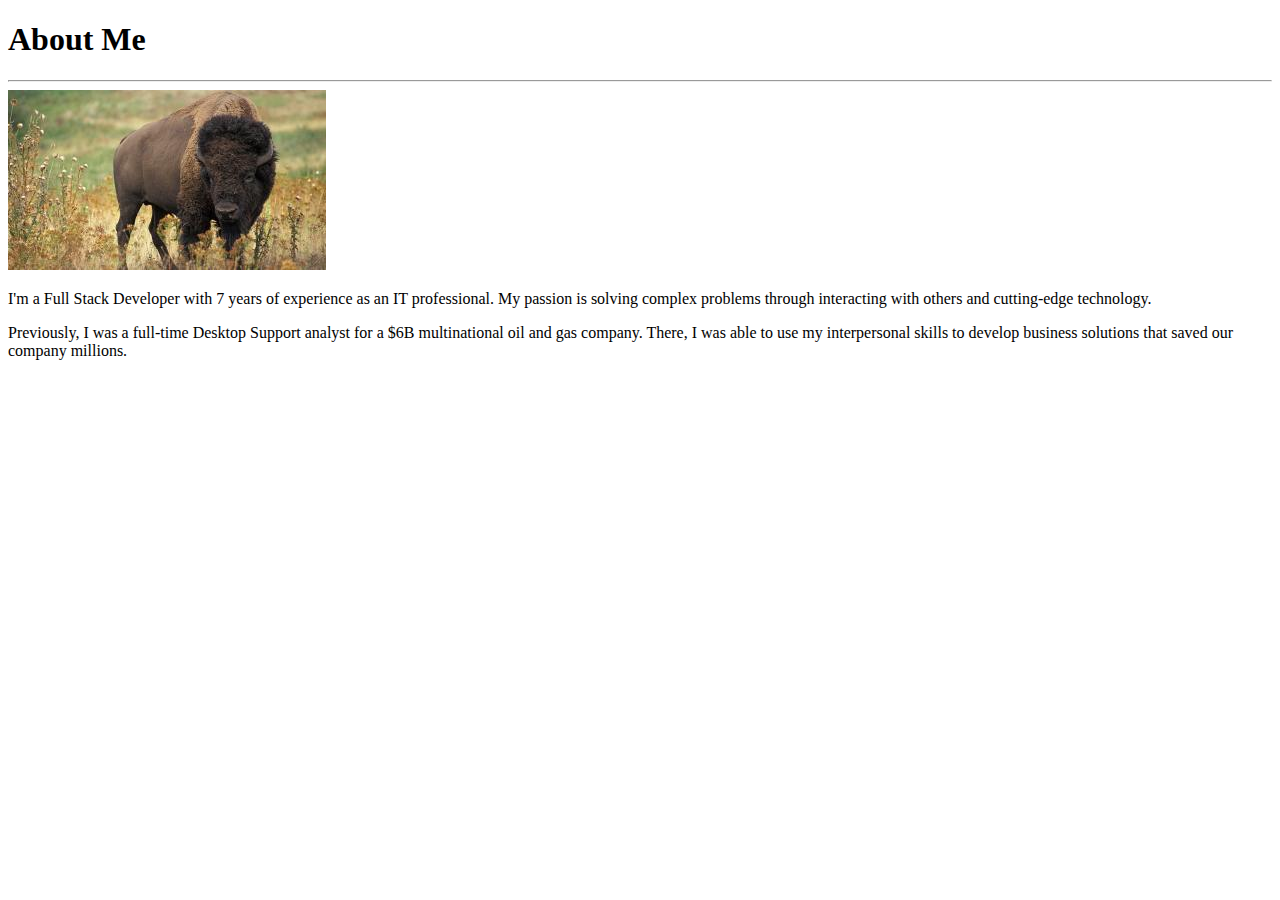
==== index.html @ 7c073810 "add about me - basic" ====
<!DOCTYPE html>
<html>
    <head>
        <meta charset="utf-8">
        <title>Bryan Aber - About Me</title>
    </head>

    <body>
        <h1>About Me</h1>
        <hr>
        <img src = "assets/images/buffalo.jpg" alt="Buffalo" />
        <p>I'm a Full Stack Developer with 7 years of experience as an IT professional.  My passion is solving complex problems through interacting with others and cutting-edge technology.</p>
        
        <p>Previously, I was a full-time Desktop Support analyst for a $6B multinational oil and gas company.  There, I was able to use my interpersonal skills to develop business solutions that saved our company millions.</p>




    </body>
</html>
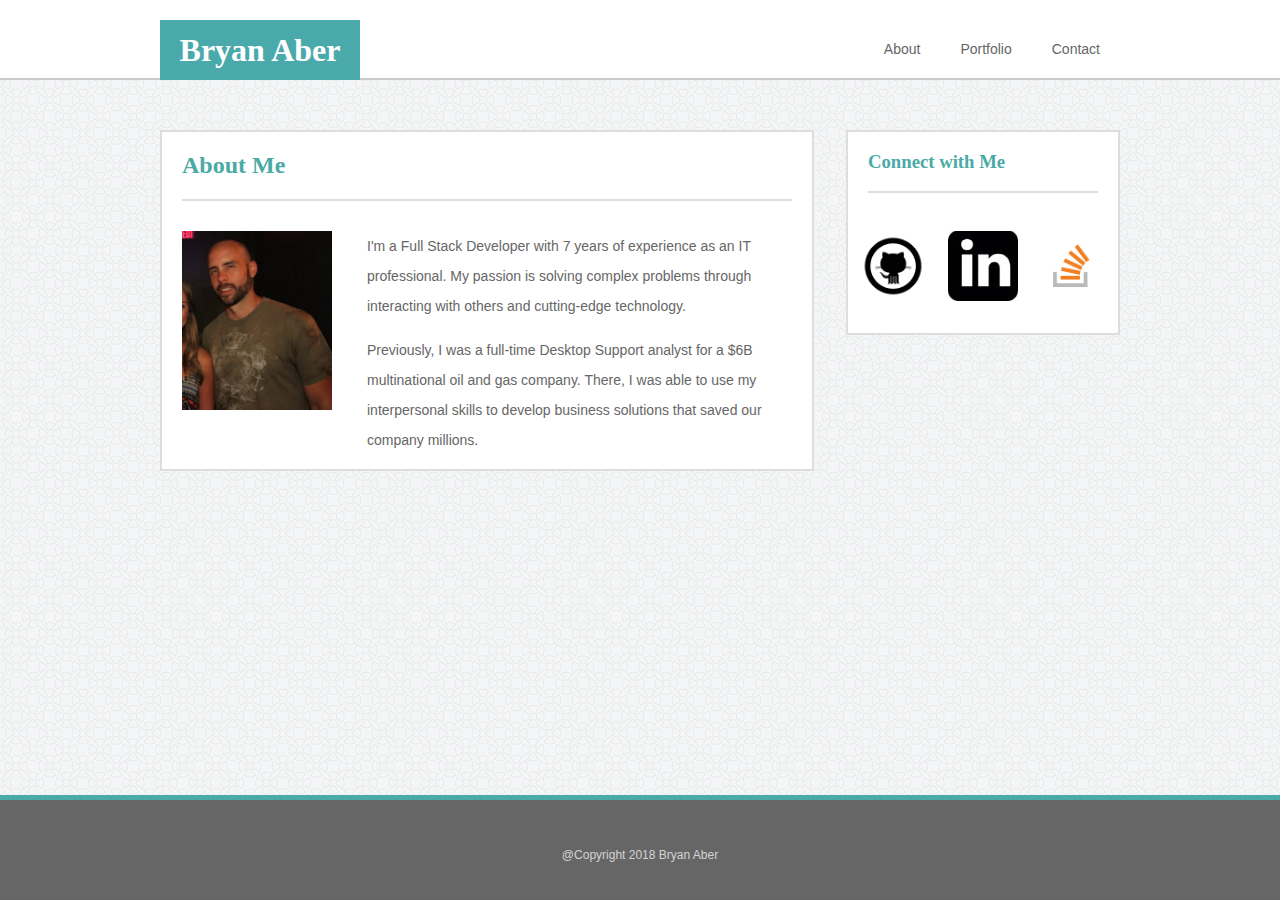
==== commit a781863b: "add content to about" ====
--- a/index.html
+++ b/index.html
@@ -3,15 +3,55 @@
     <head>
         <meta charset="utf-8">
         <title>Bryan Aber - About Me</title>
+        <link rel="stylesheet" type="text/css" href="assets/css/style.css" />
     </head>
 
     <body>
-        <h1>About Me</h1>
-        <hr>
-        <img src = "assets/images/buffalo.jpg" alt="Buffalo" />
-        <p>I'm a Full Stack Developer with 7 years of experience as an IT professional.  My passion is solving complex problems through interacting with others and cutting-edge technology.</p>
+        <section id="nav">
+            <div class="header">
+                
+                <div id="name">
+                    <h1>Bryan Aber</h1>
+                </div>
+
+                <div id="links">
+                    <ul>
+                        <li><a href="contact.html">Contact</a></li>
+                        <li><a href="portfolio.html">Portfolio</a></li>
+                        <li><a href="index.html">About</a></li>
+                    </ul>    
+                </div>
+            </div>
+        </section>
         
-        <p>Previously, I was a full-time Desktop Support analyst for a $6B multinational oil and gas company.  There, I was able to use my interpersonal skills to develop business solutions that saved our company millions.</p>
+        <div class="container">
+            
+            <!-- ABOUT ME SECTION -->
+            <div id="aboutMe">
+                <h2>About Me</h2>
+                <hr />
+                <img src="assets/images/me.jpg" alt="Bryan Aber" id="bio-img" />
+                <p>I'm a Full Stack Developer with 7 years of experience as an IT professional.  My passion is solving complex problems through interacting with others and cutting-edge technology.</p>
+                
+                <p>Previously, I was a full-time Desktop Support analyst for a $6B multinational oil and gas company.  There, I was able to use my interpersonal skills to develop business solutions that saved our company millions.</p>
+            </div>
+            
+            <!-- CONTACT SECTION -->
+            <section id="connect">
+                <h3>Connect with Me</h3>
+                <hr />
+                <div id="icons">
+                    <a href="http://github.com/baber9" target="_blank"><img src="assets/images/github.gif" alt="GitHub" /></a>
+                    <a href="http://www.linkedin.com/in/bryan-aber" target="_blank"><img src="assets/images/linkedin.jpg" alt="LinkedIn" /></a>
+                    <a href="http://stackexchange.com/users/12243158/bryan" target="_blank"><img src="assets/images/stackOverflow.png" alt="Stack Overflow" /></a>
+                </div>
+            </section>
+        </div>
+
+        <footer>
+            <p id="copyright">@Copyright 2018 Bryan Aber</p>
+        </footer>
+
 
 
 
--- a/assets/css/style.css
+++ b/assets/css/style.css
@@ -0,0 +1,145 @@
+/* Shared Styles */
+
+h1, h2, h3 {
+    font-family: 'Georgia', Times, 'Times New Roman', serif;
+}
+
+p, a {
+    font-family: 'Arial', 'Helvetica Neue', Helvetica, sans-serif;
+    font-size: 14px;
+    color: #666666;
+}
+
+body {
+    margin: 0px;
+    background-image: url("../images/circles-light.png");
+}
+
+/* Header Styles */
+
+#nav {
+    background-color: #ffffff;
+    border-bottom: 2px solid #cccccc;
+    margin-bottom: 50px;
+    padding-top: 20px;
+}
+.header {
+    width: 960px;
+    margin: auto;
+}
+
+h1 {
+    color: #ffffff;
+    text-align: center;
+    margin-top: 12px;
+}
+
+#name {
+    background-color: #4aaaab;
+    height: 60px;
+    width: 200px;
+    float: left;
+}
+
+ul {
+    list-style-type: none;
+    margin: 0;
+    overflow: hidden;
+}
+
+li {
+    display: block;
+    padding: 20px;
+    float: right;
+}
+
+a {
+    text-decoration: none;
+}
+
+
+
+
+
+/* Content Styles */
+
+h2 {
+    padding-left: 20px;
+    color: #4aaaa5;
+}
+
+
+img {
+    width: 70px;
+    margin: auto;
+    padding: 8px;
+    display: inline-block;
+    margin-bottom: 20px;
+}
+
+#icons {
+    text-align: center;
+}
+
+
+#bio-img {
+    width: 150px;
+    float: left;
+    margin-right: 15px;
+    padding: 0px 20px 20px 20px;
+}
+
+.container {
+    width: 960px;
+    margin: auto;
+}
+
+#aboutMe {
+    width: 650px;
+    background-color: #ffffff;
+    position: absolute;
+    margin: 0;
+    border: 2px solid #dddddd;
+}
+
+
+#connect {
+    width: 270px;
+    background-color: #ffffff;
+    float: right;
+    margin: auto;
+    border: 2px solid #dddddd;
+}
+
+hr {
+    margin: 0px 20px 30px 20px;
+    border: 1px solid #dddddd;
+}
+
+p {
+    line-height: 30px;
+}
+
+h3 {
+    padding-left: 20px;
+    color: #4aaaa5;
+}
+
+/* Footer Styles */
+
+footer {
+    position: absolute;
+    bottom: 0;
+    background-color: #666666;
+    height: 100px;
+    border-top: 5px solid #4aaaa5;
+    width: 100%;
+}
+
+#copyright {
+    color: #d9d9d9;
+    font-size: 12px;
+    text-align: center;
+    margin-top: 40px;
+    color: lightgray;
+}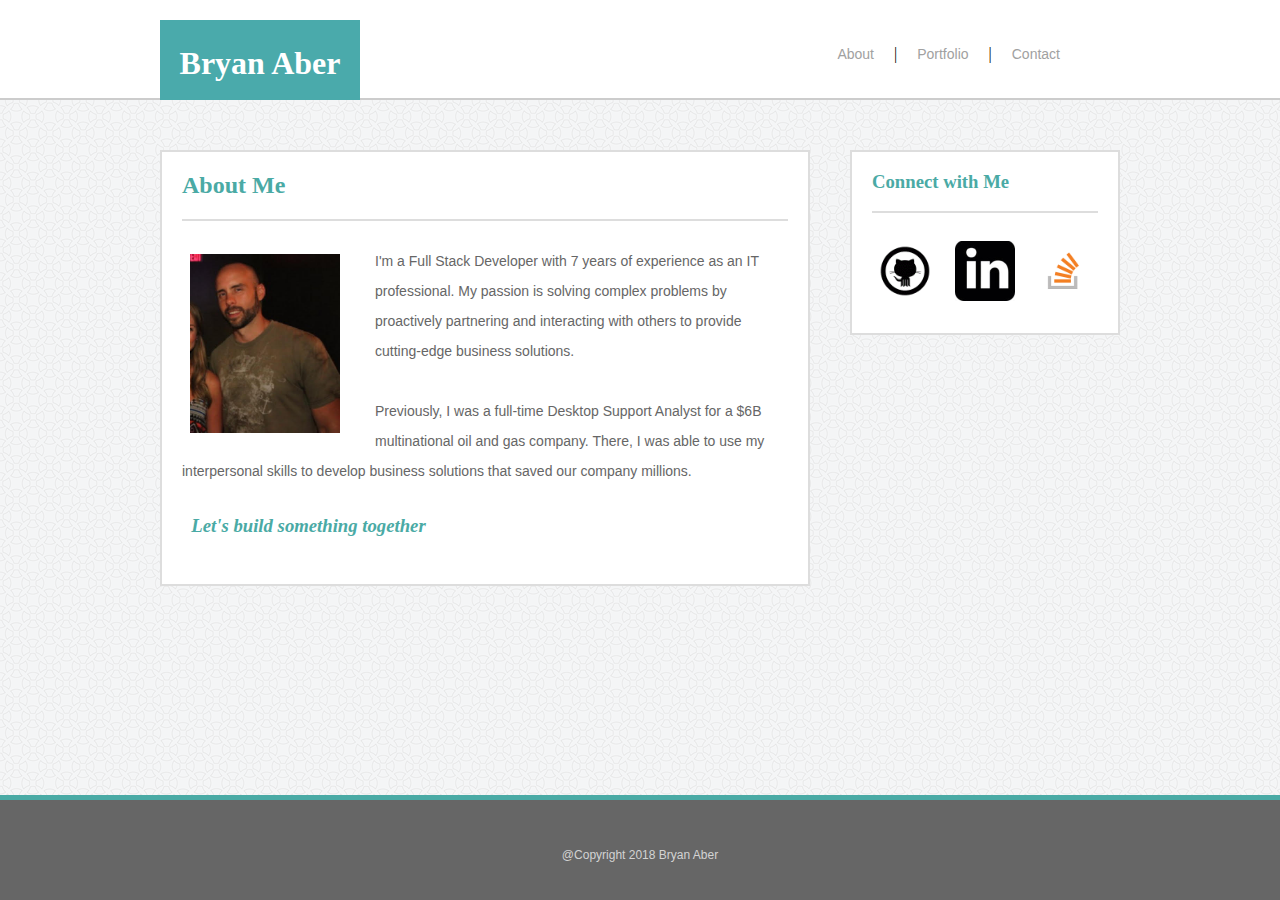
==== commit 1fd1401c: "added css and updated portfolio" ====
--- a/index.html
+++ b/index.html
@@ -7,6 +7,8 @@
     </head>
 
     <body>
+        
+        <!-- BEGIN NAV -->
         <section id="nav">
             <div class="header">
                 
@@ -17,26 +19,34 @@
                 <div id="links">
                     <ul>
                         <li><a href="contact.html">Contact</a></li>
+                        <li>|</li>
                         <li><a href="portfolio.html">Portfolio</a></li>
+                        <li>|</li>
                         <li><a href="index.html">About</a></li>
                     </ul>    
                 </div>
             </div>
         </section>
         
+        <!-- BEGIN CONTENT SECTION -->
         <div class="container">
             
-            <!-- ABOUT ME SECTION -->
-            <div id="aboutMe">
+            <!-- BEGIN ABOUT ME SECTION -->
+            <div id="mainContent">
                 <h2>About Me</h2>
                 <hr />
-                <img src="assets/images/me.jpg" alt="Bryan Aber" id="bio-img" />
-                <p>I'm a Full Stack Developer with 7 years of experience as an IT professional.  My passion is solving complex problems through interacting with others and cutting-edge technology.</p>
+                <p>
+                    <img src="assets/images/me.jpg" alt="Bryan Aber" id="bio-img" />
+                    I'm a Full Stack Developer with 7 years of experience as an IT professional.  My passion is solving complex problems by proactively partnering and interacting with others to provide cutting-edge business solutions.
+                    <br /> <br />
+                    Previously, I was a full-time Desktop Support Analyst for a $6B multinational oil and gas company.  There, I was able to use my interpersonal skills to develop business solutions that saved our company millions.
+                    <br />
+                    <h3><i>&nbsp;&nbsp;Let's build something together</i></h3>
+                </p>
                 
-                <p>Previously, I was a full-time Desktop Support analyst for a $6B multinational oil and gas company.  There, I was able to use my interpersonal skills to develop business solutions that saved our company millions.</p>
             </div>
             
-            <!-- CONTACT SECTION -->
+            <!-- BEGIN CONTACT SECTION -->
             <section id="connect">
                 <h3>Connect with Me</h3>
                 <hr />
@@ -48,13 +58,10 @@
             </section>
         </div>
 
+        <!-- BEGIN FOOTER -->
         <footer>
             <p id="copyright">@Copyright 2018 Bryan Aber</p>
         </footer>
 
-
-
-
-
     </body>
 </html>--- a/assets/css/style.css
+++ b/assets/css/style.css
@@ -16,13 +16,22 @@
 }
 
 /* Header Styles */
+
+.header #links a:hover {color: #8ab70f;}
+
+.header #links a {
+    color: #a1a1a1;
+    text-decoration: none;
+}
 
 #nav {
     background-color: #ffffff;
     border-bottom: 2px solid #cccccc;
     margin-bottom: 50px;
     padding-top: 20px;
-}
+    padding-bottom: 20px;
+}
+
 .header {
     width: 960px;
     margin: auto;
@@ -31,35 +40,29 @@
 h1 {
     color: #ffffff;
     text-align: center;
-    margin-top: 12px;
+    margin-top: 25px;
 }
 
 #name {
     background-color: #4aaaab;
-    height: 60px;
+    height: 80px;
     width: 200px;
     float: left;
 }
 
+    /* Nav Bar Selectors */
 ul {
     list-style-type: none;
     margin: 0;
     overflow: hidden;
+    padding-right: 50px;
 }
 
 li {
     display: block;
-    padding: 20px;
+    padding: 25px 10px 15px 10px;
     float: right;
 }
-
-a {
-    text-decoration: none;
-}
-
-
-
-
 
 /* Content Styles */
 
@@ -68,25 +71,88 @@
     color: #4aaaa5;
 }
 
-
-img {
-    width: 70px;
-    margin: auto;
-    padding: 8px;
-    display: inline-block;
-    margin-bottom: 20px;
-}
-
-#icons {
-    text-align: center;
-}
-
-
+h3 {
+    padding-left: 20px;
+    color: #4aaaa5;
+}
+
+p {
+    line-height: 30px;
+}
+
+hr {
+    margin: 0px 20px 20px 20px;
+    border: 1px solid #dddddd;
+}
+
+#mainContent {
+    width: 646px;
+    background-color: #ffffff;
+    position: absolute;
+    margin: 0;
+    border: 2px solid #dddddd;
+}
+
+#mainContent p {
+    padding: 5px 30px 10px 20px;
+}
+
+
+    /* BIO IMAGE ONLY */
 #bio-img {
     width: 150px;
     float: left;
     margin-right: 15px;
-    padding: 0px 20px 20px 20px;
+    margin-bottom: 10px;
+    padding-right: 20px;
+}
+
+    /* PORTFOLIO ONLY */
+
+.row {
+    display: flex;
+    flex-wrap: wrap;
+    padding: 0 10px;
+}
+
+.column {
+    flex: 50%;
+    padding: 0 4px;
+}
+
+.column img {
+    margin-top: 8px;
+    vertical-align: middle;
+}
+
+.portfolio-img {
+    display: block;
+    width: 250px;
+    padding: 20px;
+    margin: auto;
+   
+}
+
+.port_img_container {
+    width: 50%;
+    position: relative;
+    float: left;
+    text-align: center;
+}
+
+.bottom {
+    position: absolute;
+    color: #ffffff;
+    left: 0;
+    right: 0;
+    bottom: 25px;
+    background-color: #4aaaab;
+    opacity: 0.9;
+    filter: alpha(opacity=90);
+    width: 250px;
+    margin-left: 30px;
+    height: 30px;
+    line-height: 30px;
 }
 
 .container {
@@ -94,35 +160,25 @@
     margin: auto;
 }
 
-#aboutMe {
-    width: 650px;
-    background-color: #ffffff;
-    position: absolute;
-    margin: 0;
-    border: 2px solid #dddddd;
-}
-
+/* Connect Icons Only */
+img {
+    width: 60px;
+    margin: auto;
+    padding: 8px;
+    display: inline-block;
+    margin-bottom: 20px;
+}
+
+#icons {
+    text-align: center;
+}
 
 #connect {
-    width: 270px;
+    width: 266px;
     background-color: #ffffff;
     float: right;
     margin: auto;
     border: 2px solid #dddddd;
-}
-
-hr {
-    margin: 0px 20px 30px 20px;
-    border: 1px solid #dddddd;
-}
-
-p {
-    line-height: 30px;
-}
-
-h3 {
-    padding-left: 20px;
-    color: #4aaaa5;
 }
 
 /* Footer Styles */
